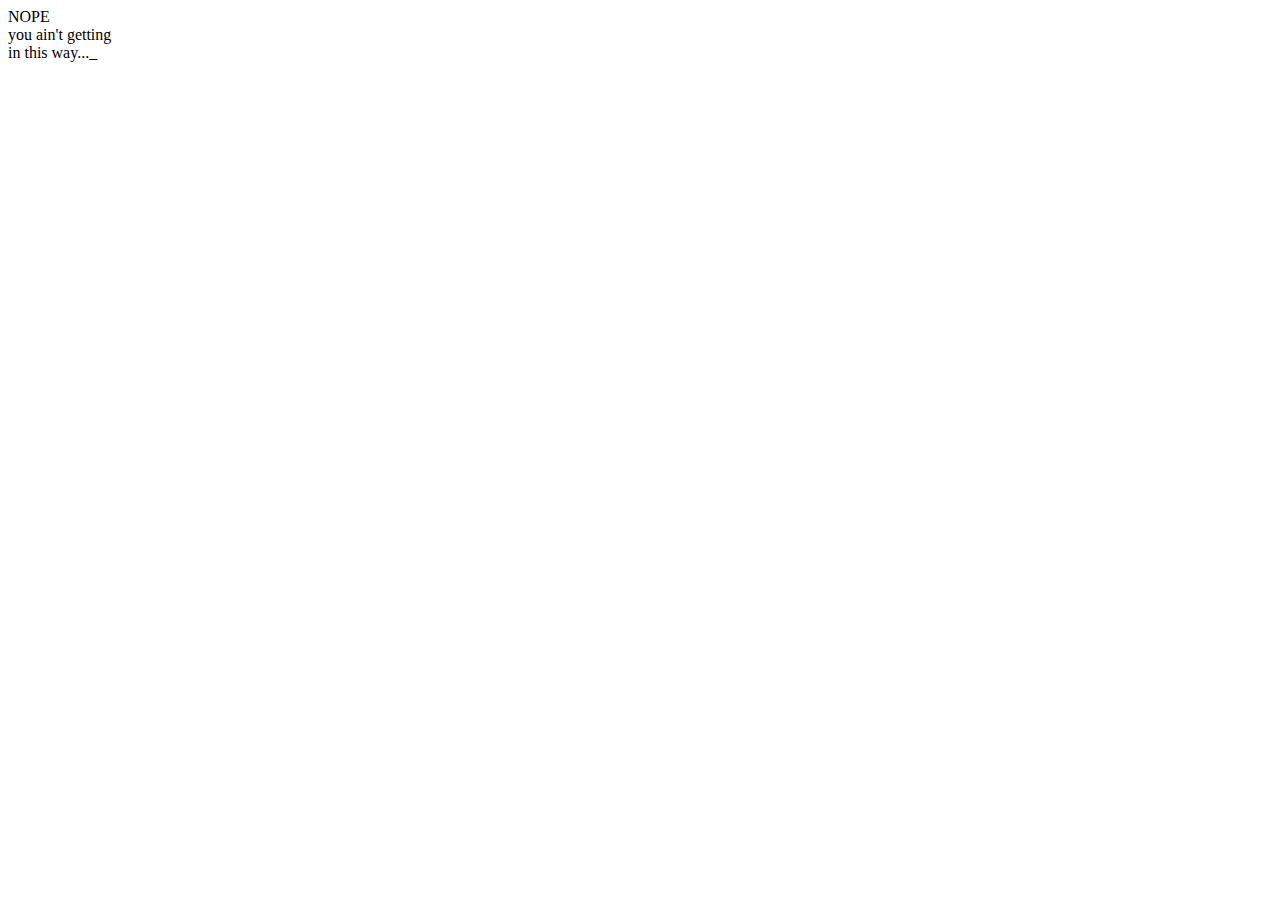
==== index.html @ c399b3bb "move index to root" ====
<!DOCTYPE html>
<html lang="en">
<!--
This page is a slightly modified version of the brilliant work done by Isgrrd.

Original license:
Copyright (c) 2019 by lsgrrd (https://codepen.io/lsgrrd/pen/BObbYY)
Permission is hereby granted, free of charge, to any person obtaining a copy of this software and associated documentation files (the "Software"), to deal in the Software without restriction, including without limitation the rights to use, copy, modify, merge, publish, distribute, sublicense, and/or sell copies of the Software, and to permit persons to whom the Software is furnished to do so, subject to the following conditions:
The above copyright notice and this permission notice shall be included in all copies or substantial portions of the Software.
THE SOFTWARE IS PROVIDED "AS IS", WITHOUT WARRANTY OF ANY KIND, EXPRESS OR IMPLIED, INCLUDING BUT NOT LIMITED TO THE WARRANTIES OF MERCHANTABILITY, FITNESS FOR A PARTICULAR PURPOSE AND NONINFRINGEMENT. IN NO EVENT SHALL THE AUTHORS OR COPYRIGHT HOLDERS BE LIABLE FOR ANY CLAIM, DAMAGES OR OTHER LIABILITY, WHETHER IN AN ACTION OF CONTRACT, TORT OR OTHERWISE, ARISING FROM, OUT OF OR IN CONNECTION WITH THE SOFTWARE OR THE USE OR OTHER DEALINGS IN THE SOFTWARE.
-->
<head>
    <meta charset="UTF-8">
    <title>403</title>
    <link rel="stylesheet" href="main.css">
</head>
<body>
    <div id="app">
        <div>NOPE</div>
        <div class="txt">
            you ain't getting<br/>
            in this way...<span class="blink">_</span>
        </div>
    </div>
</body>
</html>
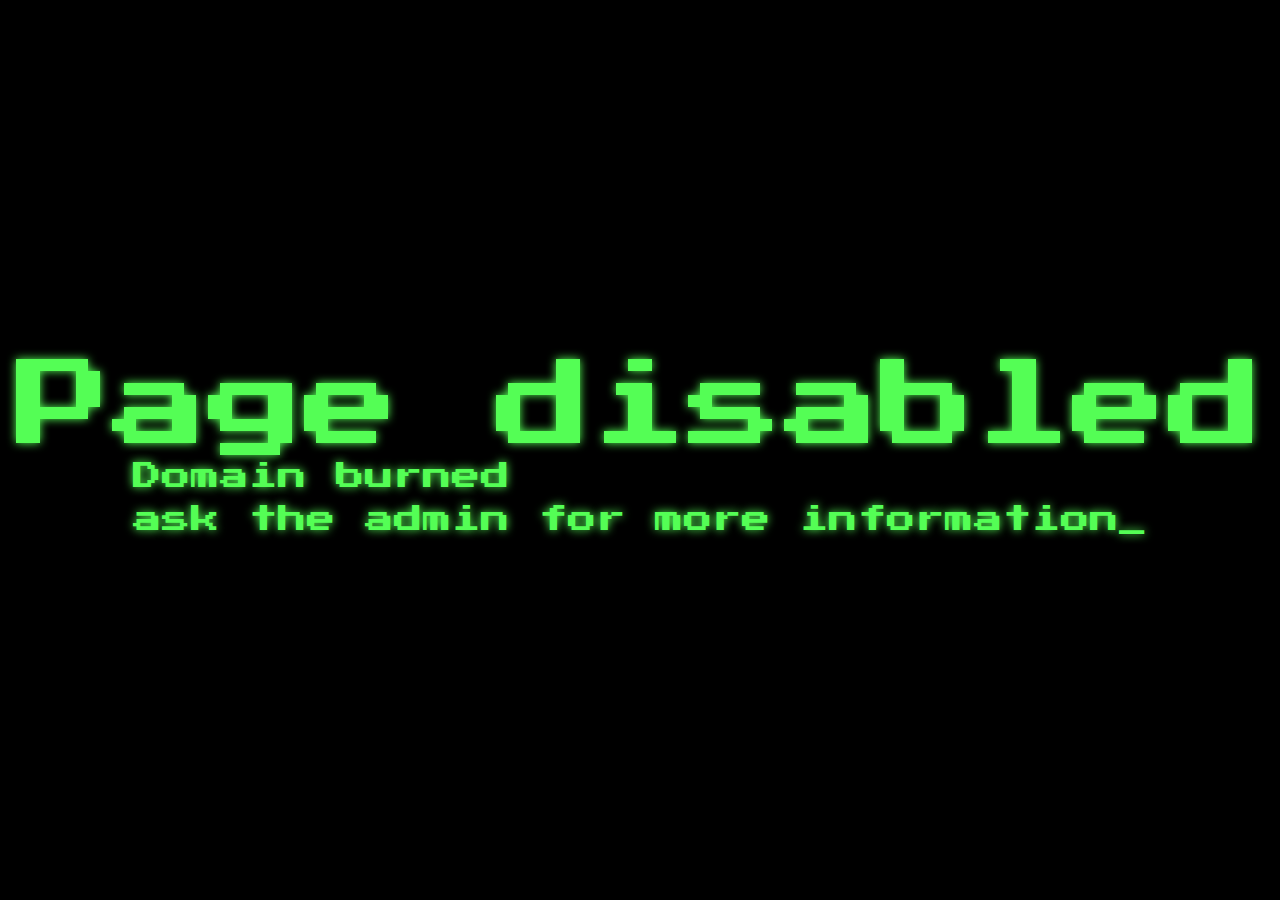
==== commit c21853d8: "Update index.html" ====
--- a/index.html
+++ b/index.html
@@ -16,10 +16,10 @@
 </head>
 <body>
     <div id="app">
-        <div>NOPE</div>
+        <div>Page disabled</div>
         <div class="txt">
-            you ain't getting<br/>
-            in this way...<span class="blink">_</span>
+            Domain burned<br/>
+            ask the admin for more information<span class="blink">_</span>
         </div>
     </div>
 </body>
--- a/main.css
+++ b/main.css
@@ -0,0 +1,58 @@
+
+/*This page is a slightly modified version of the brilliant work done by Isgrrd.*/
+
+/*Original license:*/
+/*Copyright (c) 2019 by lsgrrd (https://codepen.io/lsgrrd/pen/BObbYY)*/
+/*Permission is hereby granted, free of charge, to any person obtaining a copy of this software and associated documentation files (the "Software"), to deal in the Software without restriction, including without limitation the rights to use, copy, modify, merge, publish, distribute, sublicense, and/or sell copies of the Software, and to permit persons to whom the Software is furnished to do so, subject to the following conditions:*/
+/*The above copyright notice and this permission notice shall be included in all copies or substantial portions of the Software.*/
+/*THE SOFTWARE IS PROVIDED "AS IS", WITHOUT WARRANTY OF ANY KIND, EXPRESS OR IMPLIED, INCLUDING BUT NOT LIMITED TO THE WARRANTIES OF MERCHANTABILITY, FITNESS FOR A PARTICULAR PURPOSE AND NONINFRINGEMENT. IN NO EVENT SHALL THE AUTHORS OR COPYRIGHT HOLDERS BE LIABLE FOR ANY CLAIM, DAMAGES OR OTHER LIABILITY, WHETHER IN AN ACTION OF CONTRACT, TORT OR OTHERWISE, ARISING FROM, OUT OF OR IN CONNECTION WITH THE SOFTWARE OR THE USE OR OTHER DEALINGS IN THE SOFTWARE.*/
+
+
+@import url("https://fonts.googleapis.com/css?family=Press+Start+2P");
+html, body {
+    width: 100%;
+    height: 100%;
+    margin: 0;
+}
+
+* {
+    font-family: 'Press Start 2P', cursive;
+    box-sizing: border-box;
+}
+
+#app {
+    padding: 1rem;
+    background: black;
+    display: flex;
+    height: 100%;
+    justify-content: center;
+    align-items: center;
+    color: #54FE55;
+    text-shadow: 0 0 10px;
+    font-size: 6rem;
+    flex-direction: column;
+}
+#app .txt {
+    font-size: 1.8rem;
+    line-height: 1.5;
+}
+
+@keyframes blink {
+    0% {
+        opacity: 0;
+    }
+    49% {
+        opacity: 0;
+    }
+    50% {
+        opacity: 1;
+    }
+    100% {
+        opacity: 1;
+    }
+}
+.blink {
+    animation-name: blink;
+    animation-duration: 1s;
+    animation-iteration-count: infinite;
+}
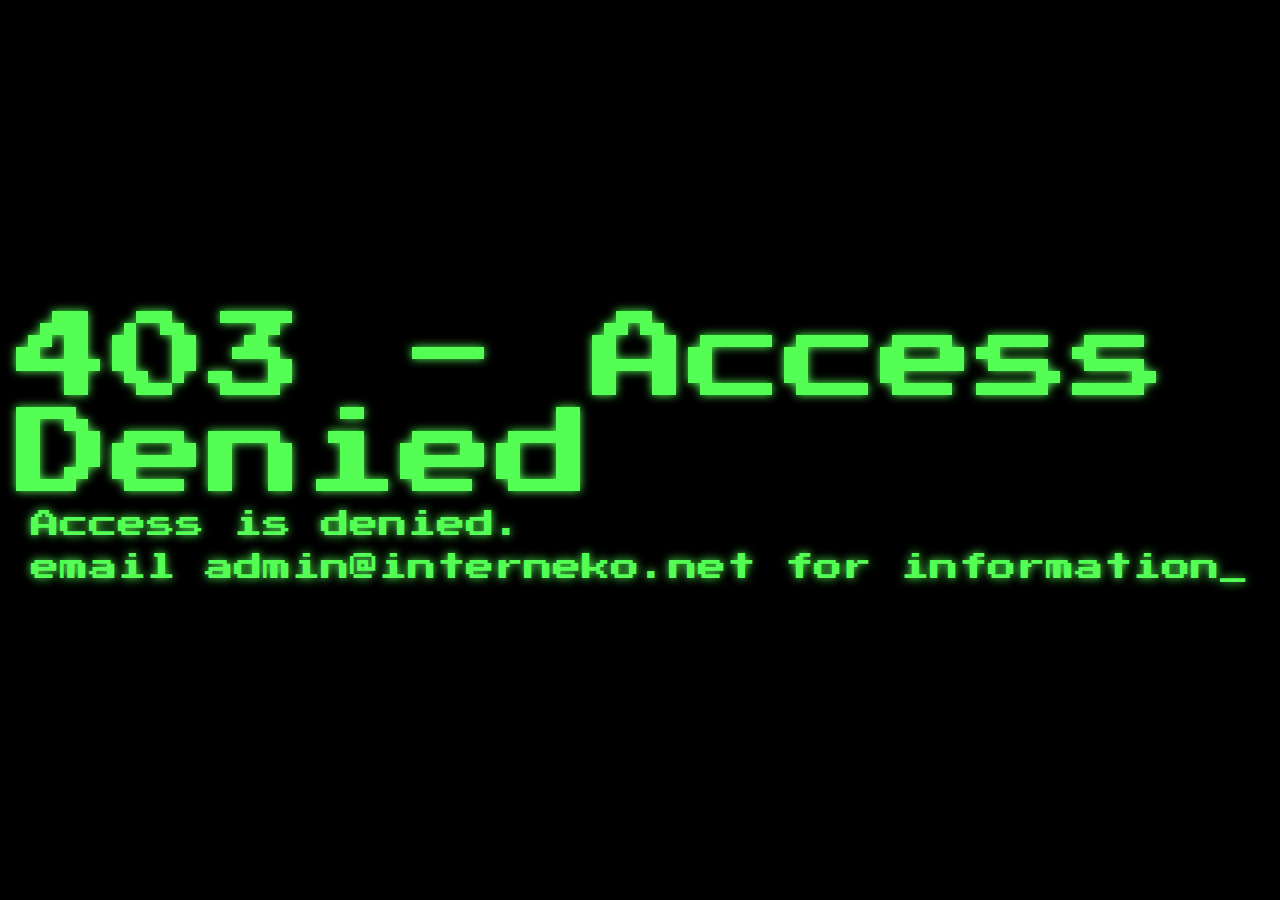
==== commit 064c996a: "Update error text" ====
--- a/index.html
+++ b/index.html
@@ -16,10 +16,10 @@
 </head>
 <body>
     <div id="app">
-        <div>Page disabled</div>
+        <div>403 - Access Denied</div>
         <div class="txt">
-            Domain burned<br/>
-            ask the admin for more information<span class="blink">_</span>
+            Access is denied.<br/>
+            email admin@interneko.net for information<span class="blink">_</span>
         </div>
     </div>
 </body>
